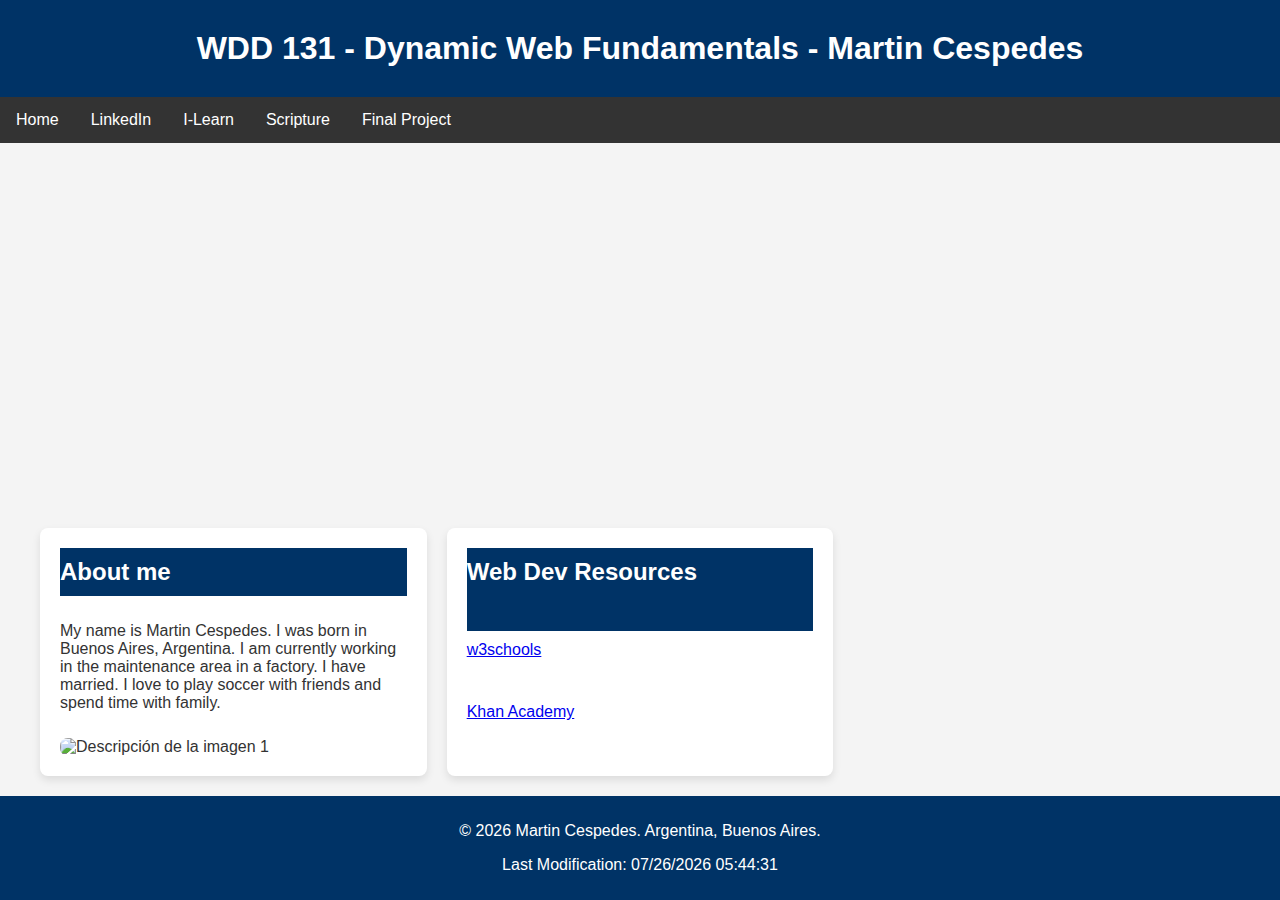
==== index.html @ c65670fb "modification in the index.html" ====
<!DOCTYPE html>
<html lang="en">
<head>
    <meta charset="UTF-8">
    <meta name="viewport" content="width=device-width, initial-scale=1.0">
    <link rel="stylesheet" href="week01/base.css">
    <script src="week01/getdates.js" defer></script>
    <title>Home Page</title>
</head>
<body>
    <header>
        <h1 contenteditable>
          WDD 131 - Dynamic Web Fundamentals - Martin Cespedes
        </h1>
        
      </header>
      <nav>
        <ul>
          <li><a class="active" href="#home">Home</a></li>
          <li><a href="https://www.linkedin.com/in/martin-cespedes"target="_blank">LinkedIn</a></li>
          <li><a href="https://byui.instructure.com/"target="_blank">I-Learn</a></li>
          <li><a href="https://www.churchofjesuschrist.org/study/scriptures/dc-testament/dc/4?lang=eng"target="_blank">Scripture</a></li>
          <li><a href="https://web.whatsapp.com/"target="_blank">Final Project</a></li>  
        </ul>
      </nav>
      <main>
        <section class="card">
            <h2>About me</h2>
            <p>My name is Martin Cespedes. I was born in Buenos Aires, Argentina. I am currently working in the maintenance area in a factory. I have married. I love to play soccer with friends and spend time with family.</p>
            <img src="img1.jpg" alt="Descripción de la imagen 1">
           
        </section>
        
        <section class="card">
            <h2>Web Dev Resources</h2>
            <a href="https://www.w3schools.com/">w3schools</a>
            <a href="https://www.khanacademy.org/">Khan Academy</a>
          
        </section>
    </main>

      <footer contenteditable>
        <p>&copy; <span id="currentyear"></span> Martin Cespedes. Argentina, Buenos Aires.</p>
        <p id="lastModified"></p>
      </footer>
</body>
</html>
---- week01/base.css ----
/* General */
body {
  font-family: 'Roboto', sans-serif;
  margin: 0;
  padding: 0;
  display: grid;
  grid-template-rows: auto 1fr auto;
  grid-template-columns: 100%;
  height: 100vh;
  background-color: #f4f4f4;
  color: #333;
  }
  /* Header */
  header {
    background-color: #003366;
    color: white;
    padding: 20px 0;
    display: grid;
    grid-template-columns: 1fr;
    text-align: center;
  }

  h1,h2 {
    margin: 0;
    background-color: #003366;
    color: white;
    padding: 10px 0;
  }
  /*NAVIGATION*/
  nav{
    grid-column: 1 / 4;
    float: center;
  }
  ul {
    list-style-type: none;
    margin: 0;
    padding: 0;
    overflow: hidden;
    background-color: #333;
    float: center;
   
  }
  
  li {
    float: left;
    
  }
  
  li a {
    display: block;
    color: white;
    text-align: center;
    padding: 14px 16px;
    text-decoration: none;
  }
  
  li a:hover {
    background-color: #111;
  }

  /* Main Content */
main {
  display: grid;
  grid-template-columns: repeat(auto-fill, minmax(300px, 1fr));
  gap: 20px;
  padding: 20px;
  max-width: 1200px;
  margin: 0 auto;
}

.card {
  background-color: white;
  padding: 20px;
  border-radius: 8px;
  box-shadow: 0px 4px 8px rgba(0, 0, 0, 0.1);
  display: grid;
  gap: 10px;
}

img {
  max-width: 100%;
  border-radius: 8px;
}
  
  footer {
    background-color: #003366;
    color: white;
    text-align: center;
    padding: 10px 0;
    text-align: center;
    grid-column: 1 / 4;
  }  
   .main {
    padding: 1rem;
  }
  #lastModified {
    margin-top: 10px;
}
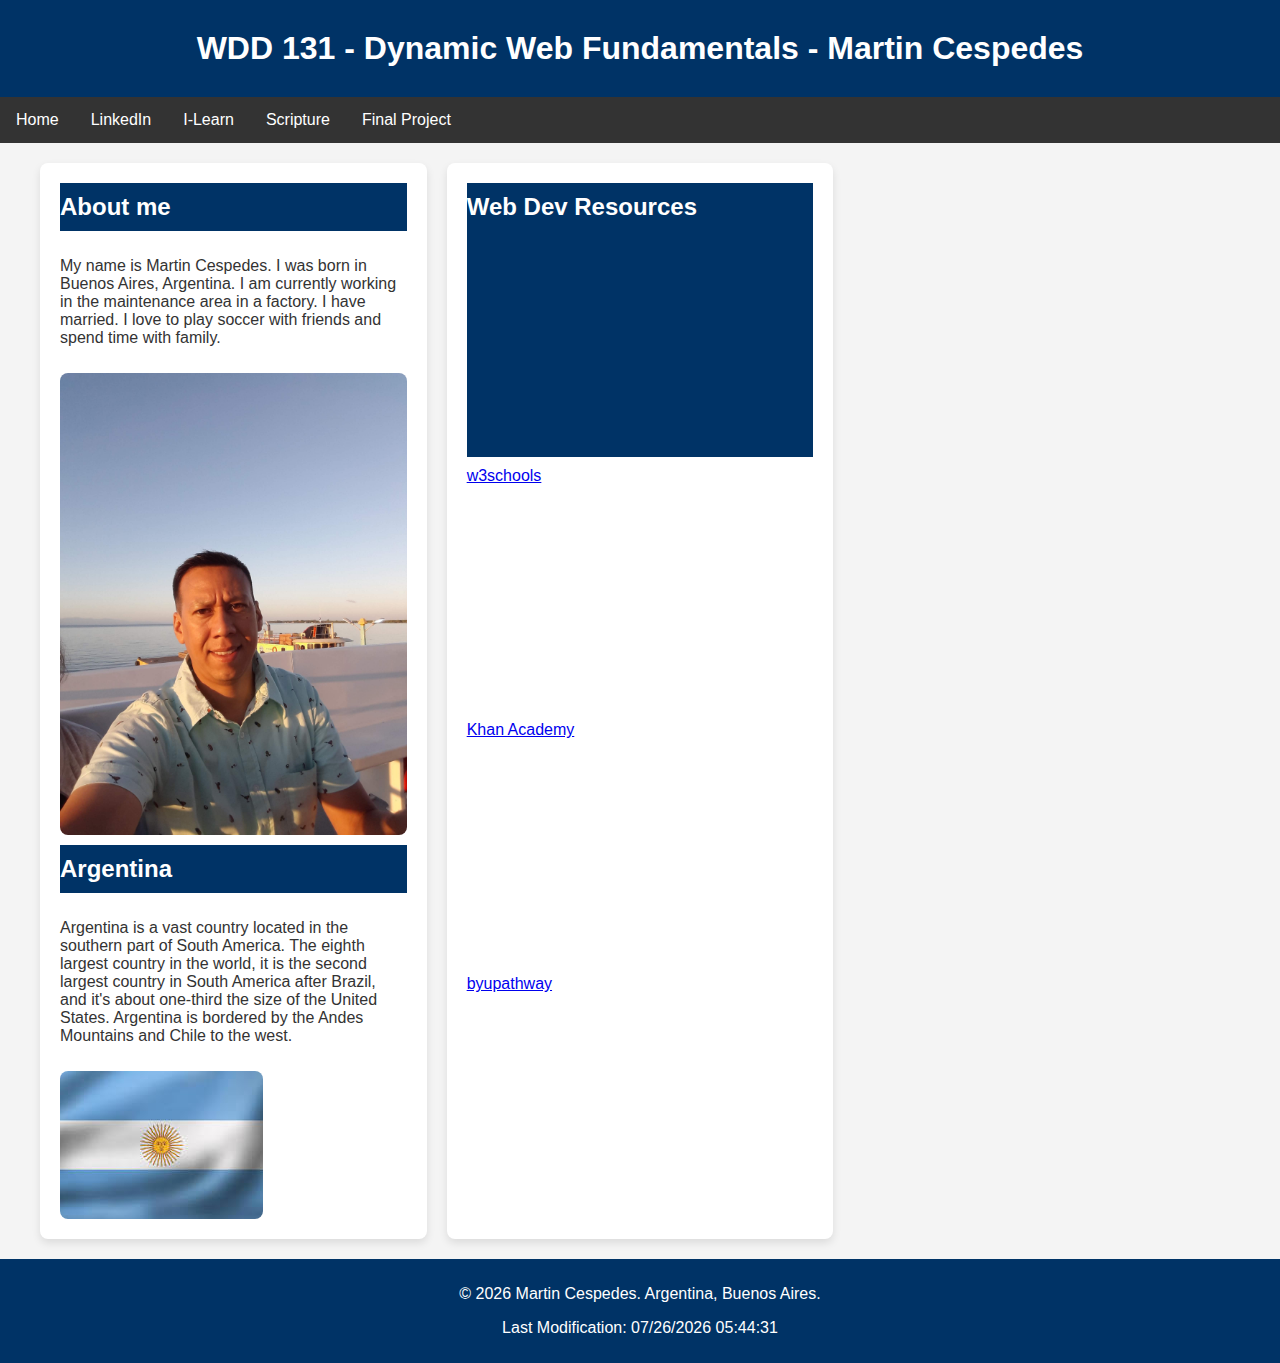
==== commit d066d4c6: "Flag of Argentina added" ====
--- a/index.html
+++ b/index.html
@@ -27,7 +27,10 @@
         <section class="card">
             <h2>About me</h2>
             <p>My name is Martin Cespedes. I was born in Buenos Aires, Argentina. I am currently working in the maintenance area in a factory. I have married. I love to play soccer with friends and spend time with family.</p>
-            <img src="img1.jpg" alt="Descripción de la imagen 1">
+            <img src="week01/img1.jpg" alt="Descripción de la imagen 1">
+            <h2>Argentina</h2>
+            <p>Argentina is a vast country located in the southern part of South America. The eighth largest country in the world, it is the second largest country in South America after Brazil, and it's about one-third the size of the United States. Argentina is bordered by the Andes Mountains and Chile to the west.</p>
+            <img src="week01/Argflag.jpeg" alt="Official flag of Argentina">
            
         </section>
         
@@ -35,6 +38,7 @@
             <h2>Web Dev Resources</h2>
             <a href="https://www.w3schools.com/">w3schools</a>
             <a href="https://www.khanacademy.org/">Khan Academy</a>
+            <a href="https://www.byupathway.edu/">byupathway</a>
           
         </section>
     </main>
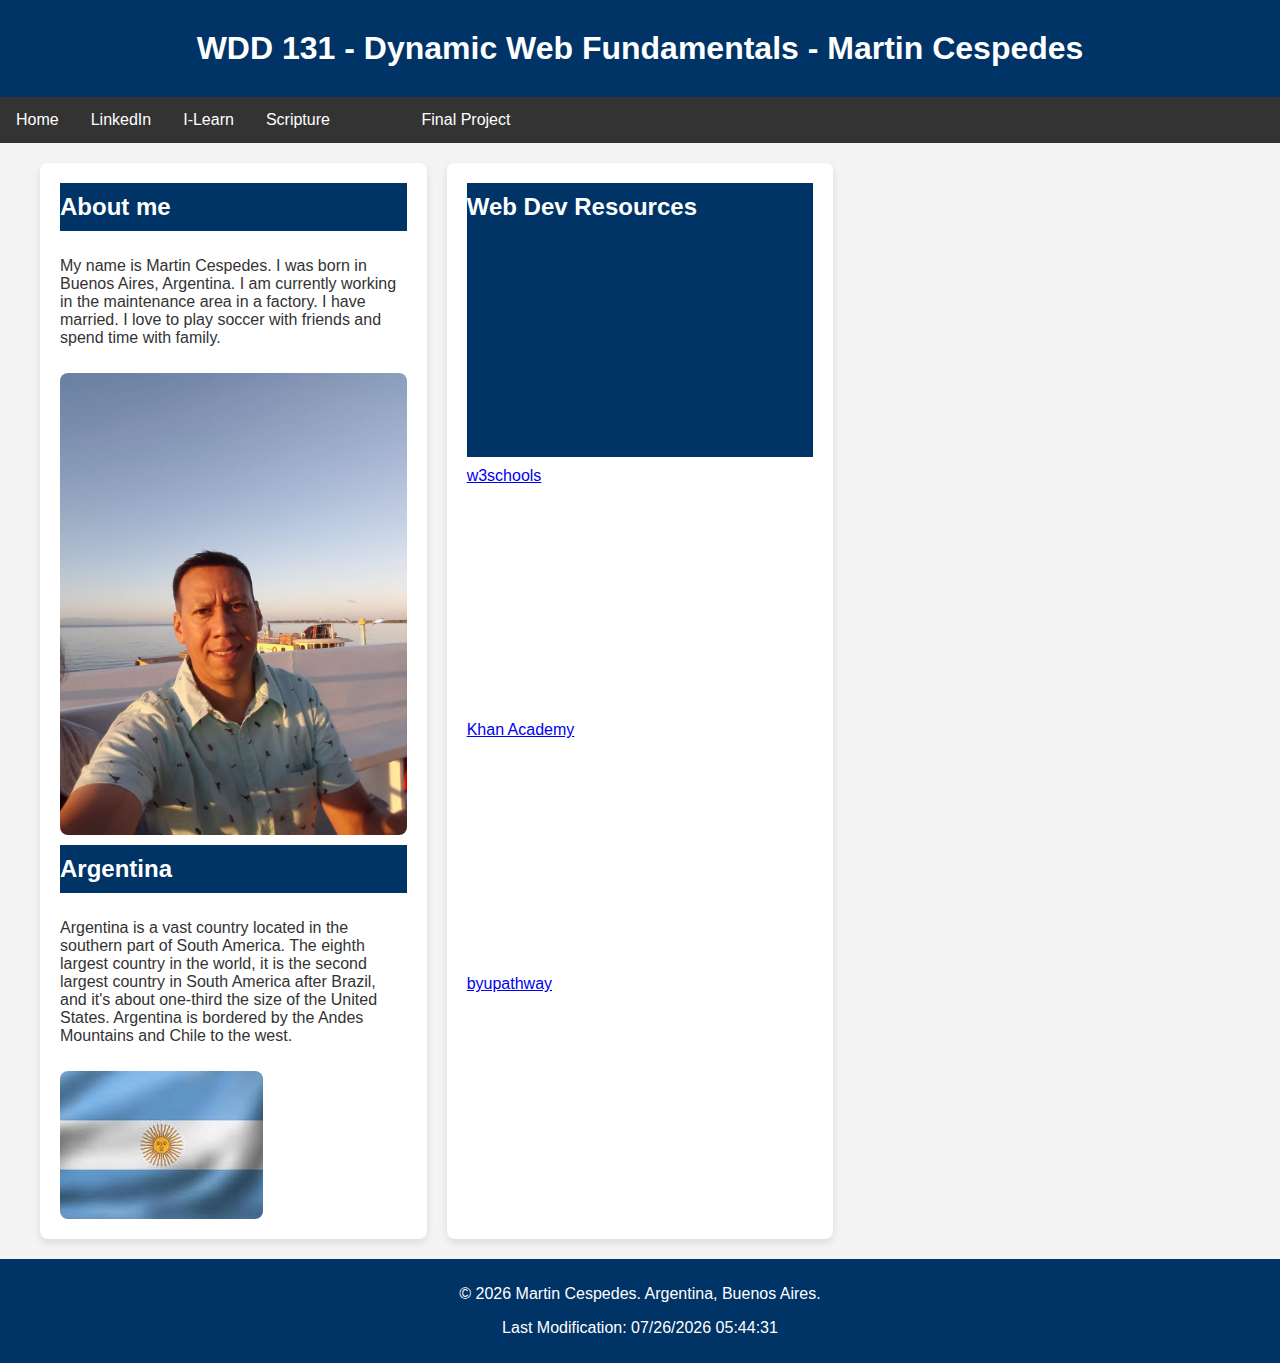
==== commit 7f92699c: "temples.html added to main page" ====
--- a/index.html
+++ b/index.html
@@ -20,6 +20,7 @@
           <li><a href="https://www.linkedin.com/in/martin-cespedes"target="_blank">LinkedIn</a></li>
           <li><a href="https://byui.instructure.com/"target="_blank">I-Learn</a></li>
           <li><a href="https://www.churchofjesuschrist.org/study/scriptures/dc-testament/dc/4?lang=eng"target="_blank">Scripture</a></li>
+          <li><a href="temples.html"></a>Temples</li>
           <li><a href="https://web.whatsapp.com/"target="_blank">Final Project</a></li>  
         </ul>
       </nav>
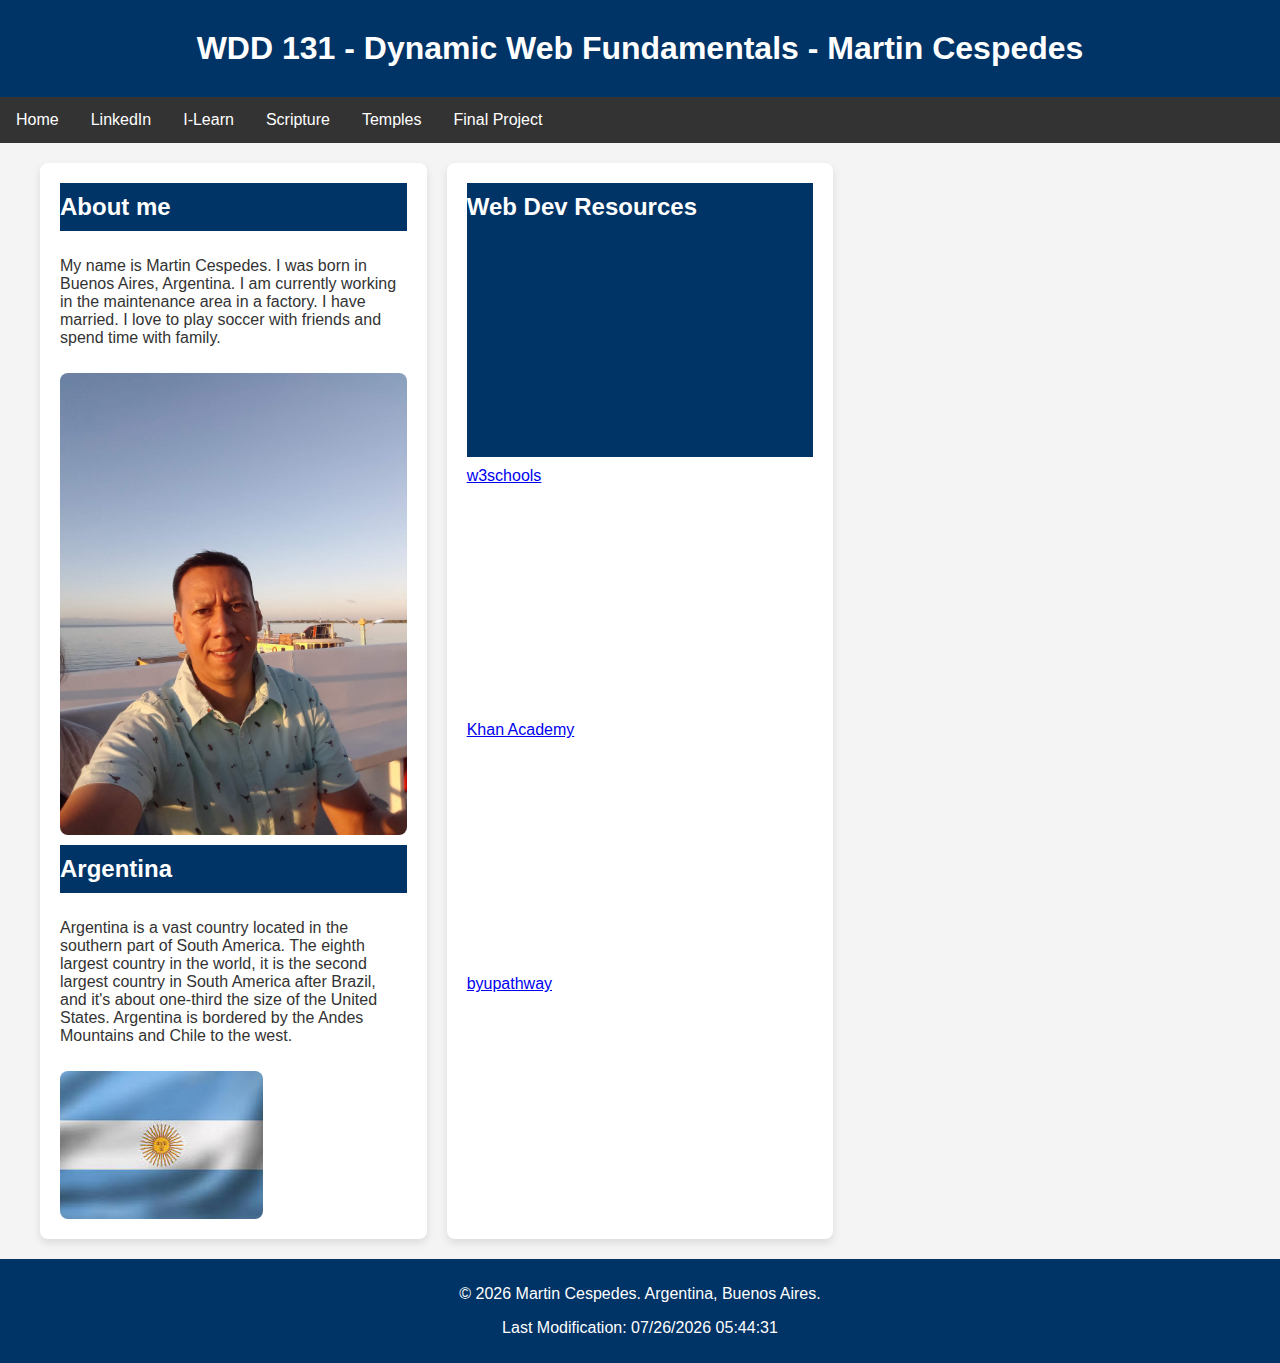
==== commit e884c064: "modifications in colors" ====
--- a/index.html
+++ b/index.html
@@ -20,7 +20,7 @@
           <li><a href="https://www.linkedin.com/in/martin-cespedes"target="_blank">LinkedIn</a></li>
           <li><a href="https://byui.instructure.com/"target="_blank">I-Learn</a></li>
           <li><a href="https://www.churchofjesuschrist.org/study/scriptures/dc-testament/dc/4?lang=eng"target="_blank">Scripture</a></li>
-          <li><a href="temples.html"></a>Temples</li>
+          <li><a href="temples.html">Temples</a></li>
           <li><a href="https://web.whatsapp.com/"target="_blank">Final Project</a></li>  
         </ul>
       </nav>
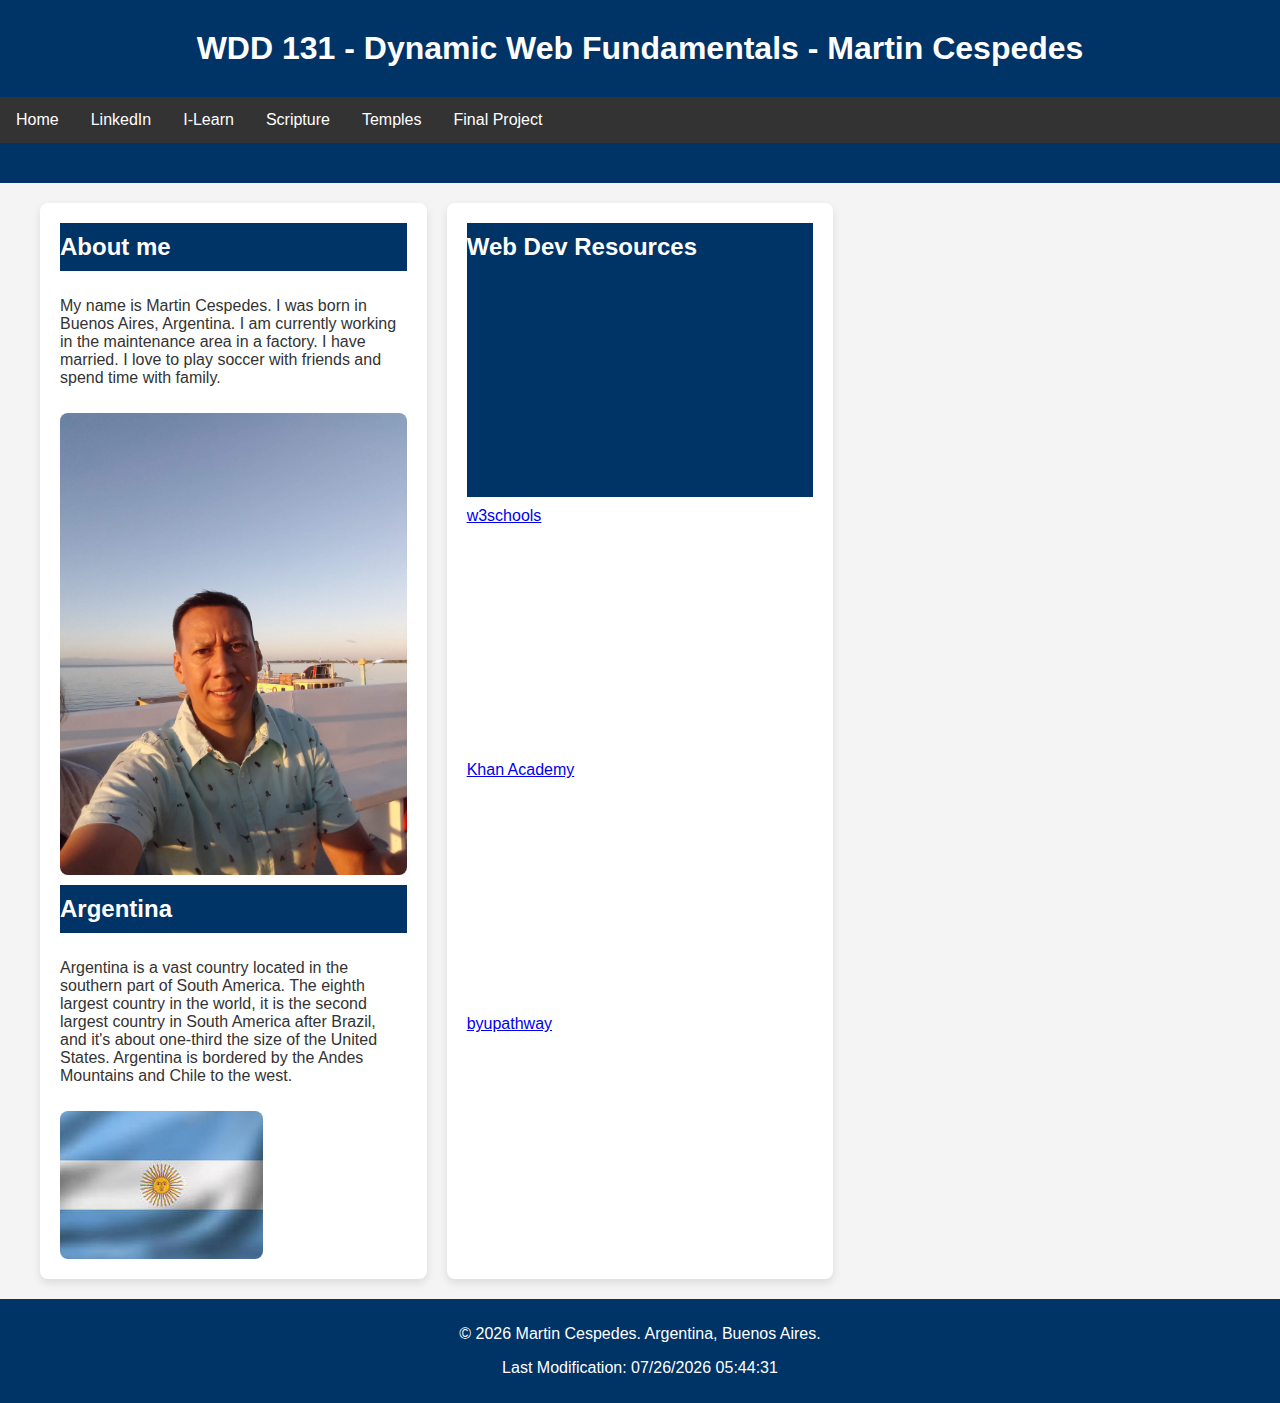
==== commit f1028bc5: "index.html and base.css modified" ====
--- a/index.html
+++ b/index.html
@@ -3,27 +3,28 @@
 <head>
     <meta charset="UTF-8">
     <meta name="viewport" content="width=device-width, initial-scale=1.0">
+    <meta name="description" content="WDD 131 - Dynamic Web Fundamentals - Cespedes Martin. Home page."/>
+    <meta name="author" content="Cespedes Martin" />
     <link rel="stylesheet" href="week01/base.css">
     <script src="week01/getdates.js" defer></script>
-    <title>Home Page</title>
+    <title>WDD 131 - Dynamic Web Fundamentals - Cespedes Martin</title>
 </head>
 <body>
     <header>
         <h1 contenteditable>
           WDD 131 - Dynamic Web Fundamentals - Martin Cespedes
         </h1>
-        
-      </header>
-      <nav>
-        <ul>
-          <li><a class="active" href="#home">Home</a></li>
-          <li><a href="https://www.linkedin.com/in/martin-cespedes"target="_blank">LinkedIn</a></li>
-          <li><a href="https://byui.instructure.com/"target="_blank">I-Learn</a></li>
-          <li><a href="https://www.churchofjesuschrist.org/study/scriptures/dc-testament/dc/4?lang=eng"target="_blank">Scripture</a></li>
-          <li><a href="temples.html">Temples</a></li>
-          <li><a href="https://web.whatsapp.com/"target="_blank">Final Project</a></li>  
-        </ul>
-      </nav>
+        <nav>
+          <ul>
+            <li><a class="active" href="#home">Home</a></li>
+            <li><a href="https://www.linkedin.com/in/martin-cespedes" target="_blank">LinkedIn</a></li>
+            <li><a href="https://byui.instructure.com/" target="_blank">I-Learn</a></li>
+            <li><a href="https://www.churchofjesuschrist.org/study/scriptures/dc-testament/dc/4?lang=eng" target="_blank">Scripture</a></li>
+            <li><a href="temples.html">Temples</a></li>
+            <li><a href="https://web.whatsapp.com/" target="_blank">Final Project</a></li>  
+          </ul>
+        </nav>
+    </header>
       <main>
         <section class="card">
             <h2>About me</h2>
--- a/week01/base.css
+++ b/week01/base.css
@@ -11,13 +11,14 @@
   color: #333;
   }
   /* Header */
-  header {
+  header,nav {
     background-color: #003366;
     color: white;
     padding: 20px 0;
     display: grid;
     grid-template-columns: 1fr;
     text-align: center;
+    grid-column: 1 / 4;
   }
 
   h1,h2 {
@@ -27,17 +28,14 @@
     padding: 10px 0;
   }
   /*NAVIGATION*/
-  nav{
-    grid-column: 1 / 4;
-    float: center;
-  }
+ 
   ul {
     list-style-type: none;
     margin: 0;
     padding: 0;
     overflow: hidden;
     background-color: #333;
-    float: center;
+    text-align: center;
    
   }
   
